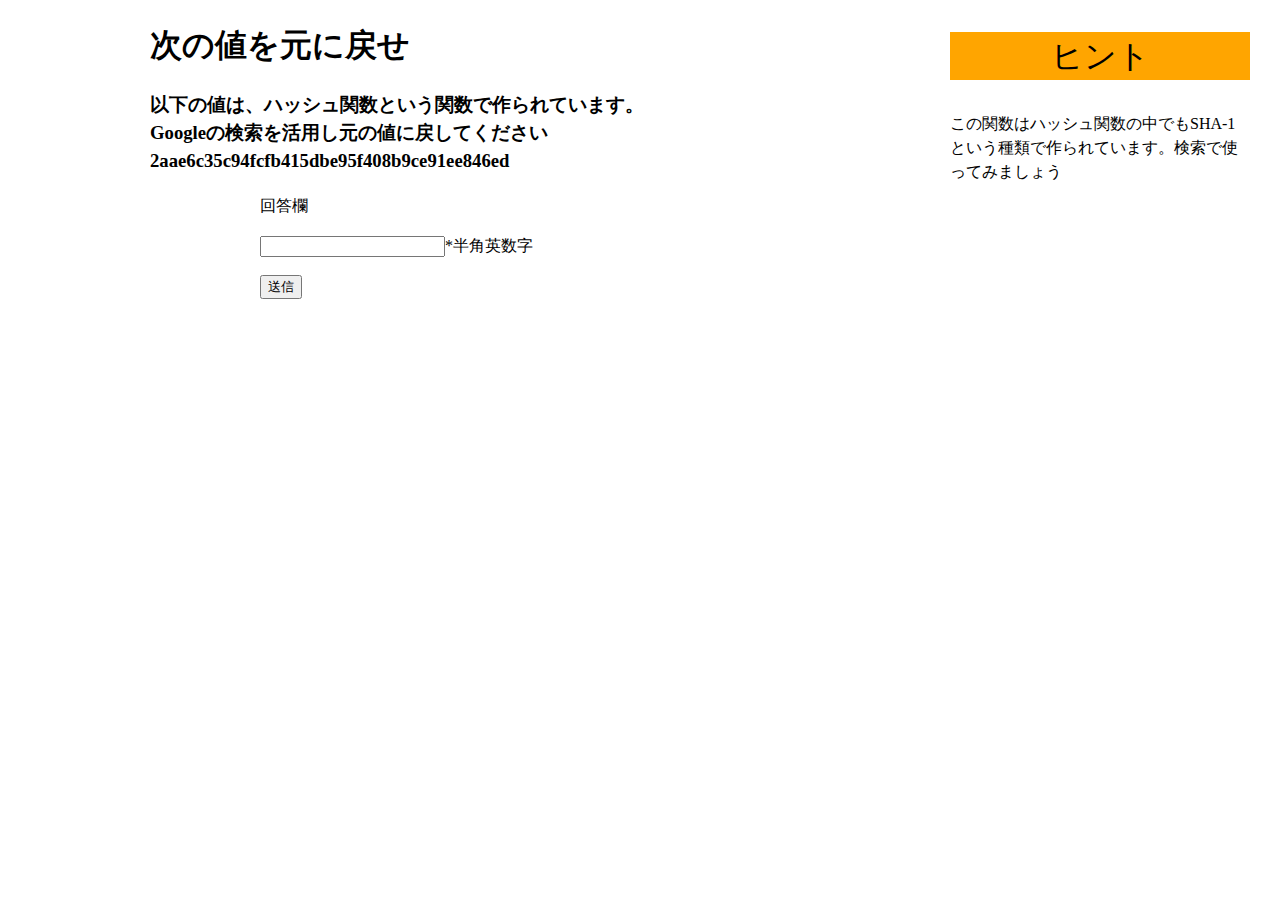
==== question.html @ a60f2a28 "Add files via upload" ====
﻿<!doctype html>
<html lang="ja">
<head>
<meta charset="UTF-8">
<title>Security Game</title>
<link rel="stylesheet" href="aiueo.css">
</head>

<script type="text/ecmascript">
                function TipsClick() {
                target = document.getElementById("TipsPanel");
                        if (target.style.display == "none") {
                                target.style.display = "block";
                        } else {
                                target.style.display = "none";
                        }
                 }
</script>


<body>
	<div id="quiz">
		<div class="quiz">
			<h1>次の値を元に戻せ</h1>
			<h3>以下の値は、ハッシュ関数という関数で作られています。Googleの検索を活用し元の値に戻してください
				<br>2aae6c35c94fcfb415dbe95f408b9ce91ee846ed
			</h3>
			<!-- <h3><a href=" url記載" download>問題ファイルはここから</a></h3> -->
		</div>
		<div class="form">
			<form action="answer_1.php" method="post">
				<label for="ancer">回答欄</label>
				<p><input type="text" required="required" id="ancer" name="ancer" pattern="^[0-9A-Za-z]+$">*半角英数字</p>
				<input type="submit" value="送信">
			</form>
		</div>
	</div>
	<div id="right">
		<p id="ContentsHeader" onclick="TipsClick();">ヒント</p>
	        <div id="TipsPanel">この関数はハッシュ関数の中でもSHA-1という種類で作られています。検索で使ってみましょう</div>
	</div>
</html>
---- aiueo.css ----
@charset "utf-8";
body {
	margin: 0;
	padding:0;
	line-height: 1.5;
}
#contents {
	width: 820px;
	margin: 0 auto 0 auto;
	overflow: hidden;
}
#main{
	width:580px;
	margin:20px 0 20px 0;
	float:left;
}
#left{
	width:210px;
	margin:20px 0 20px 0;
	float:right;
}
#content{
	width:800px;
	margin:0 auto 0 auto;
}
#mainTitle{
	padding-top:70px;
	text-align:center;
	font-size:70px;
}
#start{
	padding-top:50px;
	text-align:center;
	font-size:30px;
}
/*h1 {
	font-size: 300%;
	color:  #ff0000;
	background-color: #0000ff;
	width: 800px;
	margin-left: auto;
	margin-right: auto;
}
h3 {
	font-size: 170%;
}
p {
	font-size: 130%;
	padding: 20px;
} */
#nameEntry{
	width:400px;
	margin-left:200px;
	margin-right:auto;
	font-size:120%;
}
#field{
	padding-bottom:0;
}
#kome{
	font-size:80%;
	margin-top:0;
	padding-top:0;
}
#questions{
	font-size:105%;
}
#quiz{
	width:800px;
	margin:0 auto 0 auto;
	float: left;
}
.quiz{
	width:500px;
	margin:0 auto 0 auto;
}
.form{
	width:500px;
	margin: 0 40px 0 auto;
}
#right{
	width:300px;
	margin-right: 30px;
	float: right;
}
#result{
	font-size: xx-large;
}
#ContentsHeader{
	text-align: center;
	font-size: xx-large;
	background-color: orange;
}
#ContentsPanel{
	text-align: center;
	font-size: xx-large;
	background-color: red;
}
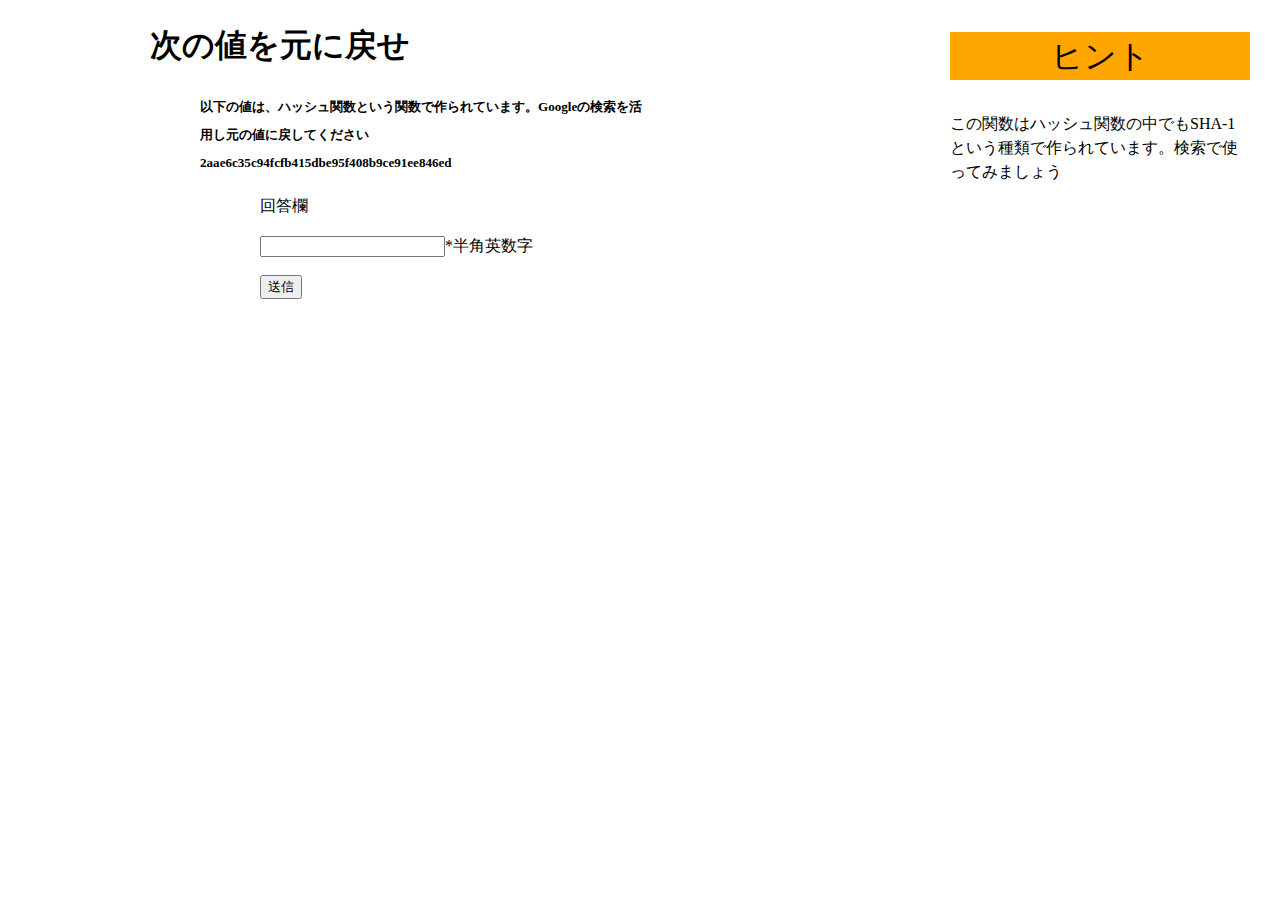
==== commit 05d44267: "Add files via upload" ====
--- a/question.html
+++ b/question.html
@@ -22,8 +22,8 @@
 	<div id="quiz">
 		<div class="quiz">
 			<h1>次の値を元に戻せ</h1>
-			<h3>以下の値は、ハッシュ関数という関数で作られています。Googleの検索を活用し元の値に戻してください
-				<br>2aae6c35c94fcfb415dbe95f408b9ce91ee846ed
+			<h3 style="padding-left: 50px;"><span style="font-size:0.7em;">以下の値は、ハッシュ関数という関数で作られています。Googleの検索を活用し元の値に戻してください
+				<br>2aae6c35c94fcfb415dbe95f408b9ce91ee846ed</span>
 			</h3>
 			<!-- <h3><a href=" url記載" download>問題ファイルはここから</a></h3> -->
 		</div>
@@ -39,4 +39,5 @@
 		<p id="ContentsHeader" onclick="TipsClick();">ヒント</p>
 	        <div id="TipsPanel">この関数はハッシュ関数の中でもSHA-1という種類で作られています。検索で使ってみましょう</div>
 	</div>
+</body>
 </html>
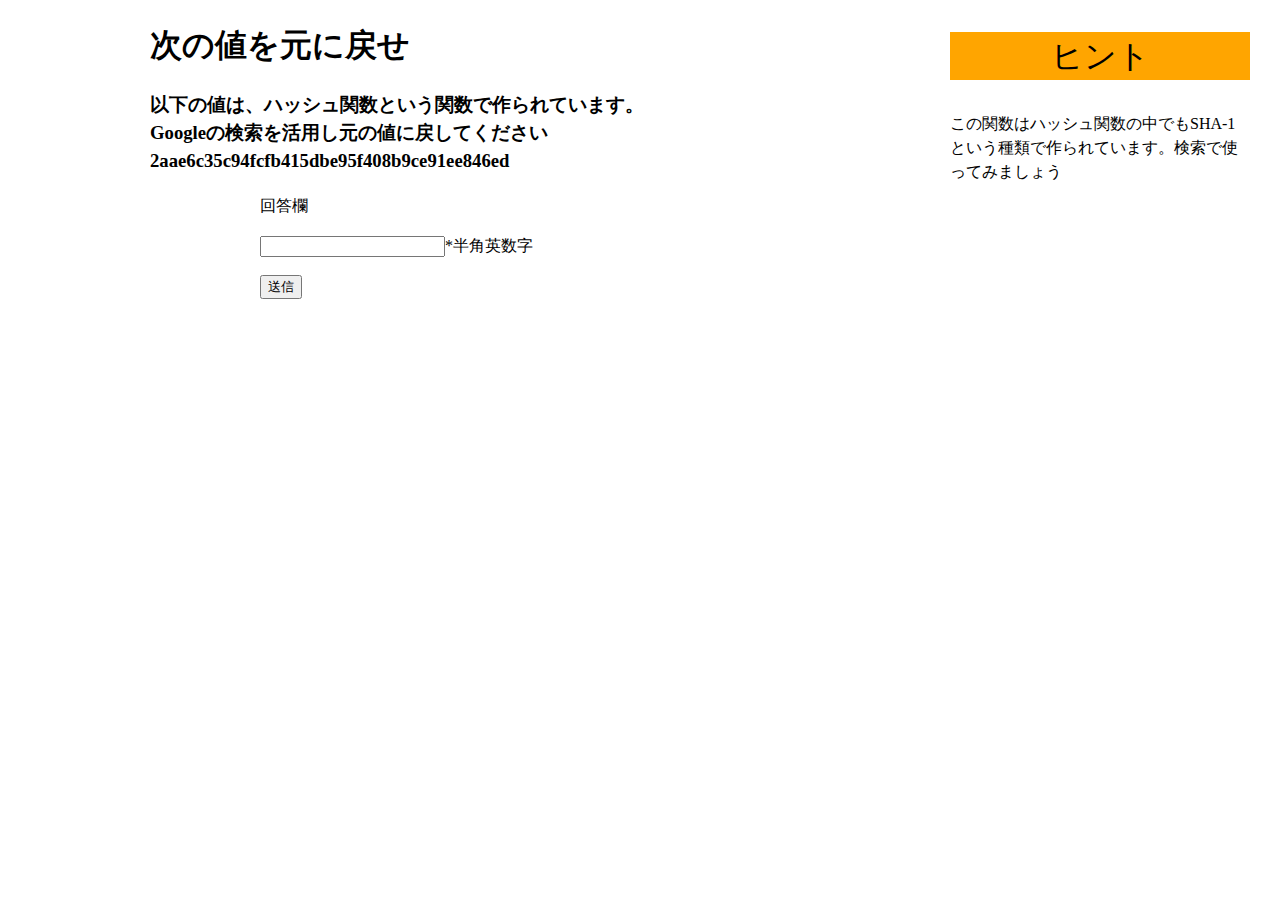
==== commit bb157a9a: "Update question.html" ====
--- a/question.html
+++ b/question.html
@@ -22,7 +22,7 @@
 	<div id="quiz">
 		<div class="quiz">
 			<h1>次の値を元に戻せ</h1>
-			<h3 style="padding-left: 50px;"><span style="font-size:0.7em;">以下の値は、ハッシュ関数という関数で作られています。Googleの検索を活用し元の値に戻してください
+			<h3>以下の値は、ハッシュ関数という関数で作られています。Googleの検索を活用し元の値に戻してください
 				<br>2aae6c35c94fcfb415dbe95f408b9ce91ee846ed</span>
 			</h3>
 			<!-- <h3><a href=" url記載" download>問題ファイルはここから</a></h3> -->
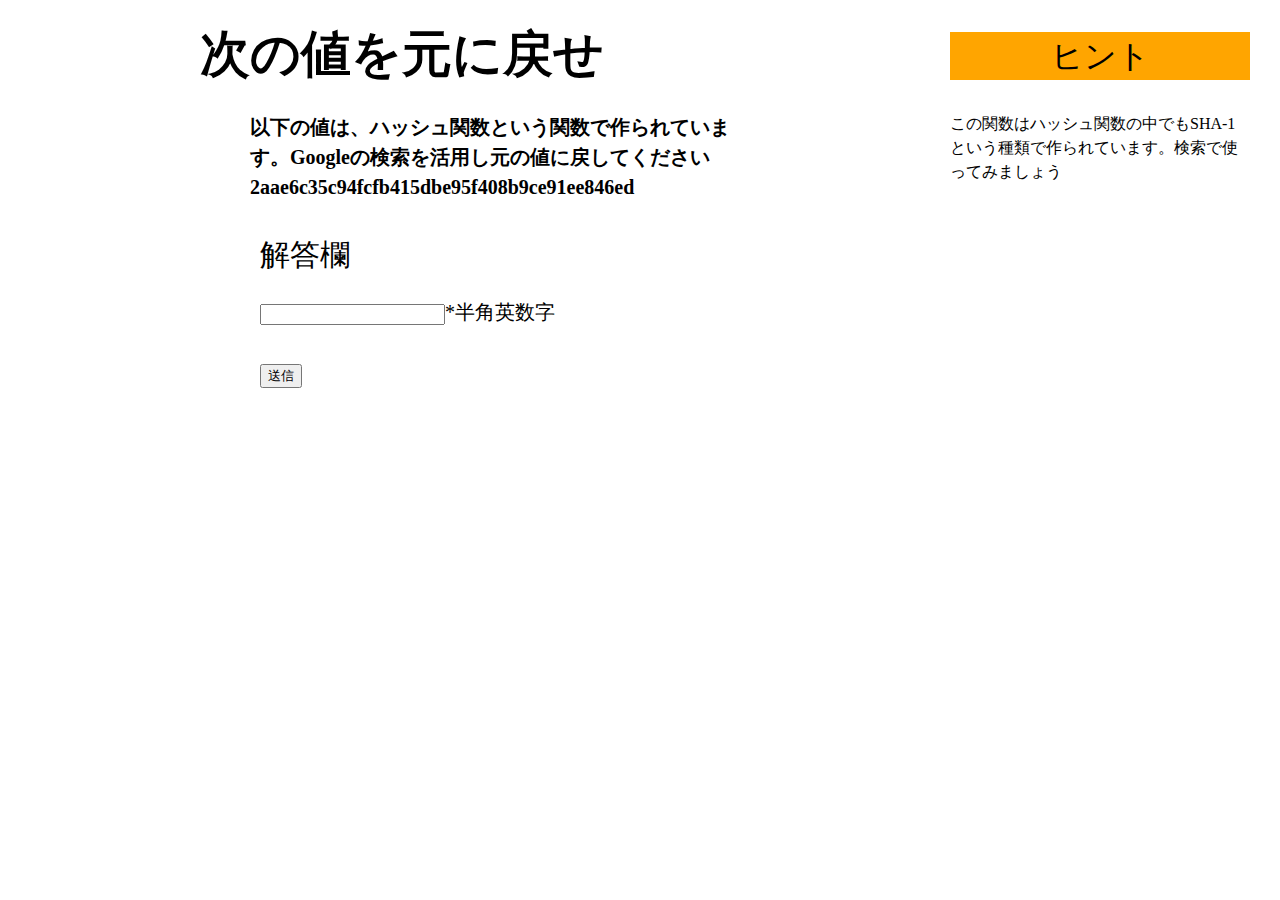
==== commit 3e5d67e1: "Update question.html" ====
--- a/question.html
+++ b/question.html
@@ -29,7 +29,7 @@
 		</div>
 		<div class="form">
 			<form action="answer_1.php" method="post">
-				<label for="ancer">回答欄</label>
+				<label for="ancer">解答欄</label>
 				<p><input type="text" required="required" id="ancer" name="ancer" pattern="^[0-9A-Za-z]+$">*半角英数字</p>
 				<input type="submit" value="送信">
 			</form>
--- a/aiueo.css
+++ b/aiueo.css
@@ -33,21 +33,7 @@
 	text-align:center;
 	font-size:30px;
 }
-/*h1 {
-	font-size: 300%;
-	color:  #ff0000;
-	background-color: #0000ff;
-	width: 800px;
-	margin-left: auto;
-	margin-right: auto;
-}
-h3 {
-	font-size: 170%;
-}
-p {
-	font-size: 130%;
-	padding: 20px;
-} */
+
 #nameEntry{
 	width:400px;
 	margin-left:200px;
@@ -69,14 +55,20 @@
 	width:800px;
 	margin:0 auto 0 auto;
 	float: left;
+	font-size: 25px;
 }
 .quiz{
-	width:500px;
+	width:700px;
 	margin:0 auto 0 auto;
 }
 .form{
 	width:500px;
 	margin: 0 40px 0 auto;
+	padding: 0px 0px 0px 250px;
+	font-size: 30px;
+}
+.form p{
+	font-size:20px;
 }
 #right{
 	width:300px;
@@ -96,3 +88,23 @@
 	font-size: xx-large;
 	background-color: red;
 }
+.quiz h1 {
+	margin: 17px 0px 10px 150px;
+	font-size: 50px; 
+}
+header h2 {
+	padding: 130px 0px 0px 200px;
+	font-size: 20px
+}
+.quiz h3 {
+	padding: 0px 0px 10px 200px;
+	font-size: 20px
+}
+.select{
+	font-size:120%;
+	text-align:center;
+}
+.result{
+	text-align:center;
+	font-siez:80px;
+}
